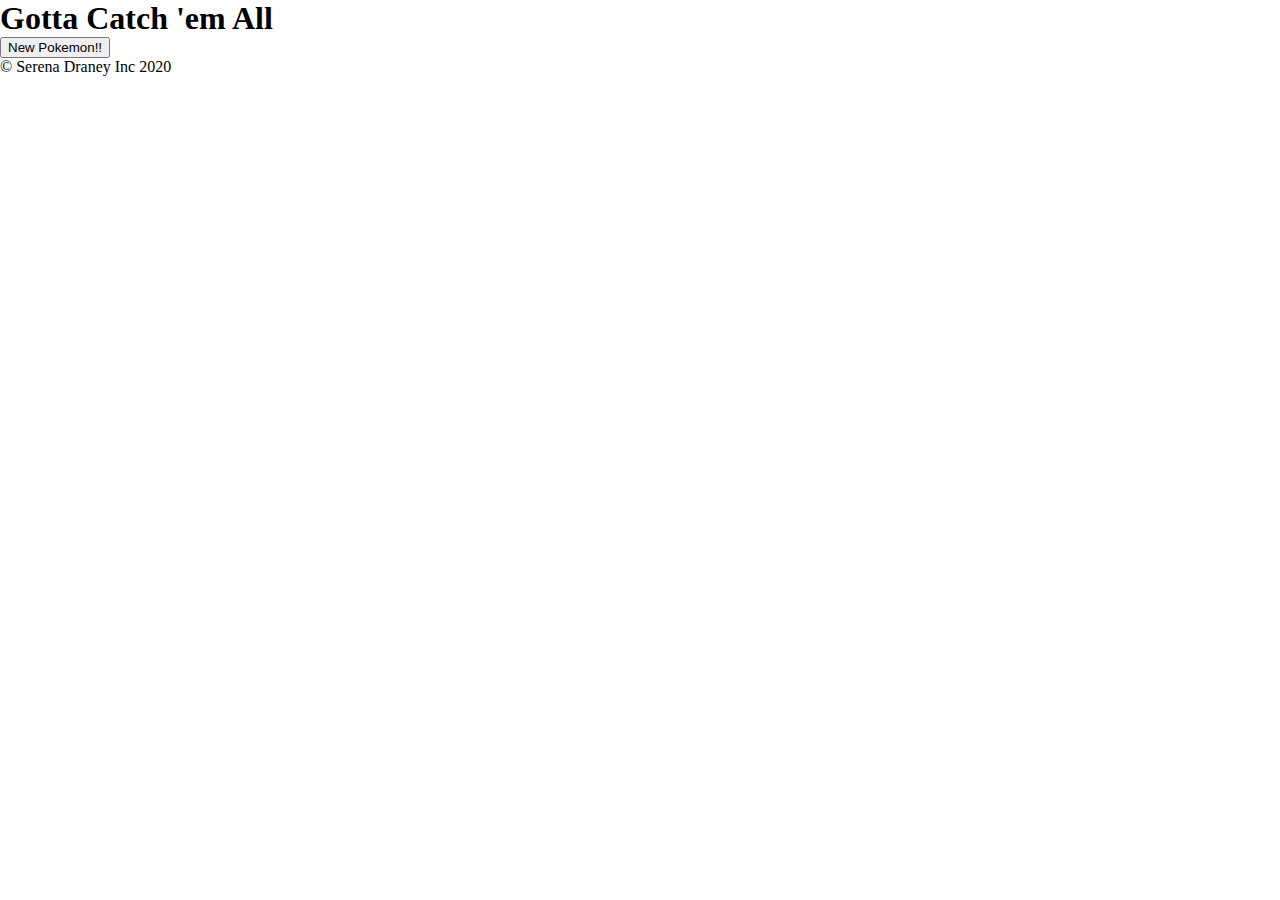
==== pokemon/index.html @ 20aac1a2 "added new button" ====
<!DOCTYPE html>
<html lang="en">
<head>
    <meta charset="UTF-8">
    <meta name="viewport" content="width=device-width, initial-scale=1.0">
    <link rel="stylesheet" href="style.css">
    <title>Pokemon Cards</title>
</head>
<header>
    <h1>Gotta Catch 'em All</h1>
    <button>New Pokemon!!</button>
</header>
<body>
    <main>
        <div class="pokemonGrid">

        </div> </main>
    
</body>
<footer> &#0169; Serena Draney Inc 2020</footer>
<script src='pokecode.js' type="module"></script>
</html>
---- pokemon/style.css ----
* {
    margin: 0;
    box-sizing: border-box;
}

.pokemonGrid {
    display: flex;
    flex-wrap: wrap;
    justify-content: space-between;
}
.scene {
    padding: 20px;
    width: 200px;
    height: 260px;
    border: 1px solid #ccc;
    margin: 10px;
    perspective: 600px;
}
.card {
    width: 100%;
    height: 100%;
    transition: transform 1s;
    transform-style: preserve-3d;
    cursor: pointer;
    position: relative;
}
.card__face {
    position: absolute;
    width: 100%;
    height: 100%;
    backface-visibility: hidden;
  }
  .card__face--front {
    background: red;
  }
  
  .card__face--back {
    background: blue;
    transform: rotateY(180deg);
  }
  .card.is-flipped {
    transform: rotateY(180deg);
  }
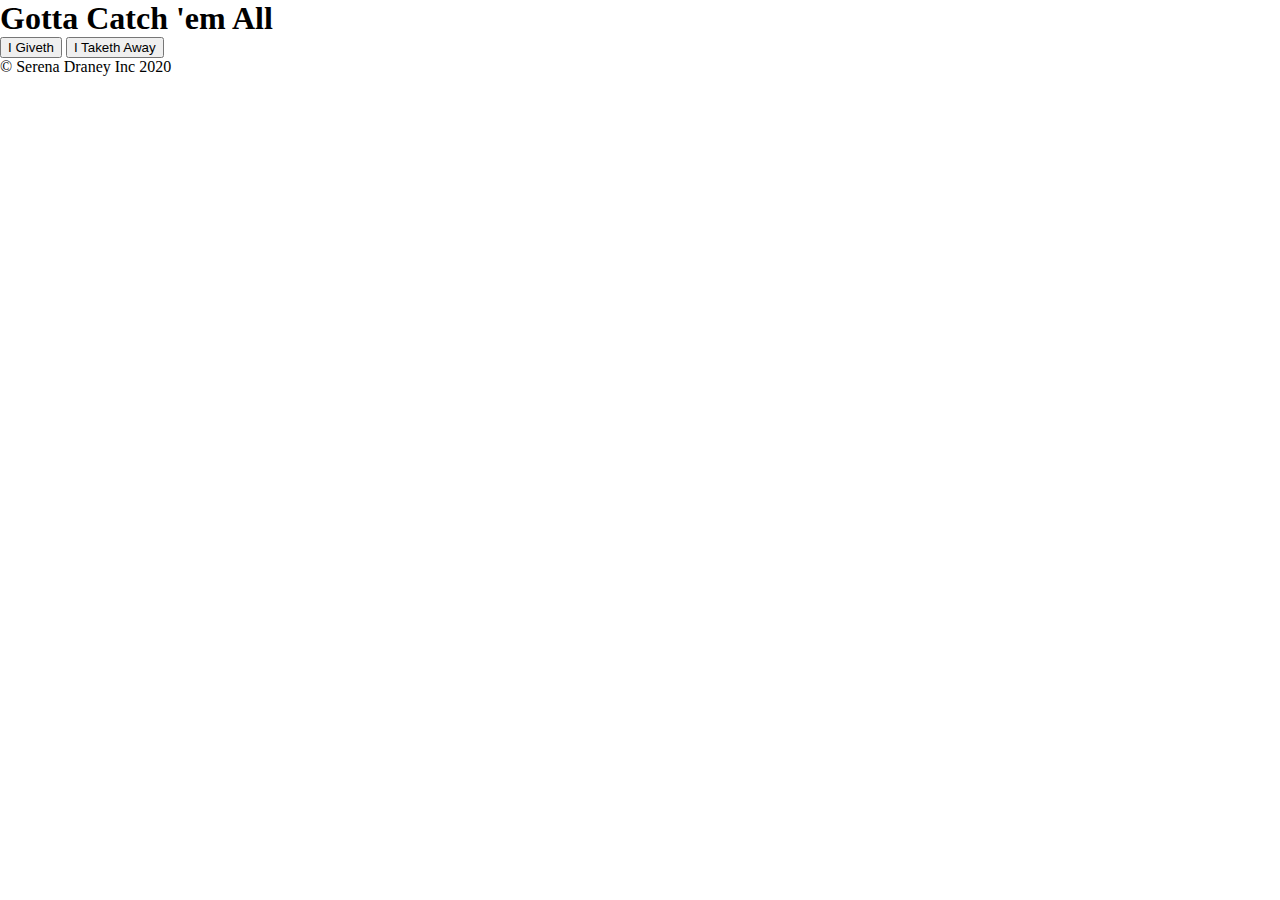
==== commit 967c6b27: "kill button not working helllp" ====
--- a/pokemon/index.html
+++ b/pokemon/index.html
@@ -8,7 +8,8 @@
 </head>
 <header>
     <h1>Gotta Catch 'em All</h1>
-    <button>New Pokemon!!</button>
+    <button class="theGoodGodButton">I Giveth</button>
+    <button class="theBadGodButton">I Taketh Away</button>
 </header>
 <body>
     <main>
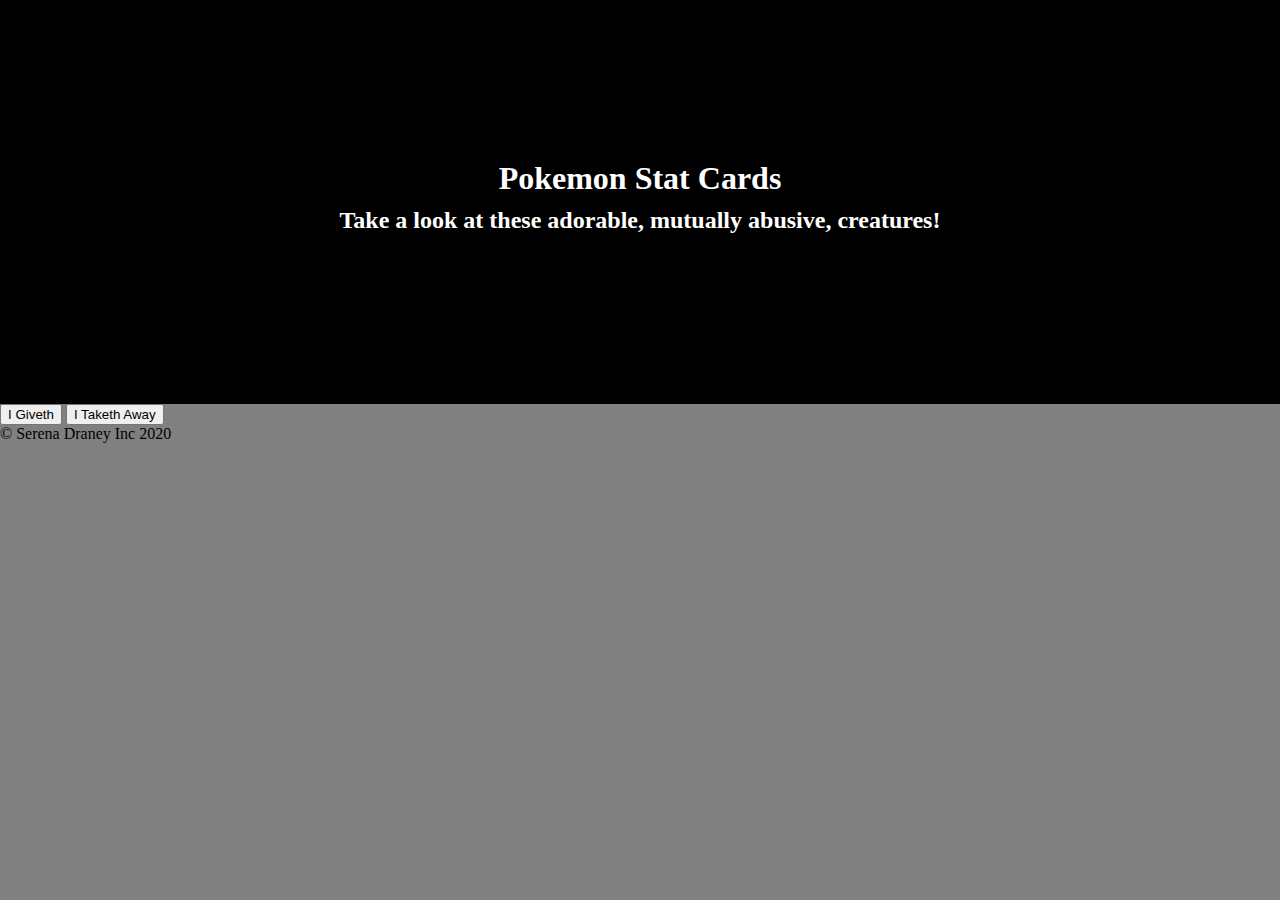
==== commit b75e190e: "added styling for h's and images" ====
--- a/pokemon/index.html
+++ b/pokemon/index.html
@@ -7,7 +7,10 @@
     <title>Pokemon Cards</title>
 </head>
 <header>
-    <h1>Gotta Catch 'em All</h1>
+    <div class="title">
+    <h1>Pokemon Stat Cards</h1>
+    <h2>Take a look at these adorable, mutually abusive, creatures!</h2>
+</div>
     <button class="theGoodGodButton">I Giveth</button>
     <button class="theBadGodButton">I Taketh Away</button>
 </header>
--- a/pokemon/style.css
+++ b/pokemon/style.css
@@ -2,7 +2,9 @@
     margin: 0;
     box-sizing: border-box;
 }
-
+body {
+  background-color: gray;
+}
 .pokemonGrid {
     display: flex;
     flex-wrap: wrap;
@@ -13,6 +15,7 @@
     width: 200px;
     height: 260px;
     border: 1px solid #ccc;
+    border: 5px solid black;
     margin: 10px;
     perspective: 600px;
 }
@@ -40,4 +43,21 @@
   }
   .card.is-flipped {
     transform: rotateY(180deg);
+  }
+  div.title {
+    background-color: black;
+    padding:10rem;
+    background-image:url("leaves")
+  }
+  h1 {
+    color: white;
+    display: flex;
+    justify-content: center;
+    text-justify: center;
+  }
+  h2 {
+    color: white;
+    display: flex;
+    justify-content: center;
+    padding: 10px;
   }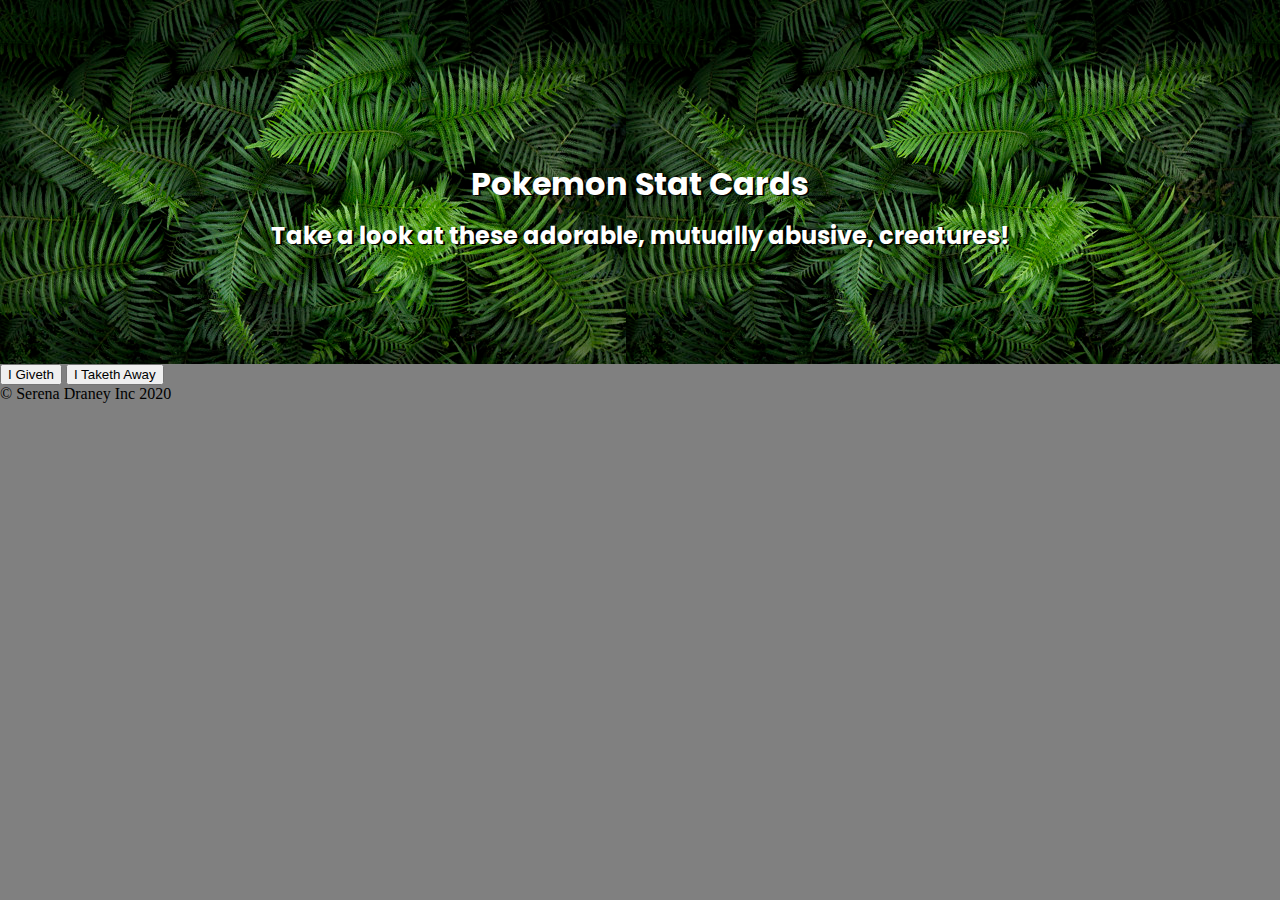
==== commit 3b732334: "added style and lots of green XD" ====
--- a/pokemon/index.html
+++ b/pokemon/index.html
@@ -4,6 +4,8 @@
     <meta charset="UTF-8">
     <meta name="viewport" content="width=device-width, initial-scale=1.0">
     <link rel="stylesheet" href="style.css">
+    <link rel="preconnect" href="https://fonts.gstatic.com">
+<link href="https://fonts.googleapis.com/css2?family=Poppins:wght@500&display=swap" rel="stylesheet">
     <title>Pokemon Cards</title>
 </head>
 <header>
--- a/pokemon/style.css
+++ b/pokemon/style.css
@@ -9,6 +9,8 @@
     display: flex;
     flex-wrap: wrap;
     justify-content: space-between;
+    background-color: black;
+    color:white;
 }
 .scene {
     padding: 20px;
@@ -34,11 +36,11 @@
     backface-visibility: hidden;
   }
   .card__face--front {
-    background: red;
+    background: linear-gradient(rgb(245, 245, 245), darkgreen);
   }
   
   .card__face--back {
-    background: blue;
+    background:green;
     transform: rotateY(180deg);
   }
   .card.is-flipped {
@@ -46,17 +48,20 @@
   }
   div.title {
     background-color: black;
-    padding:10rem;
-    background-image:url("leaves")
+    padding: 10rem;
+    background-image: url(/images/leaves.jpg);
+    background-repeat: repeat-x;
+    text-shadow: 2px 1px black;
+    font-family: 'Poppins', sans-serif;
+    color:rgb(255, 255, 255);
+    max-height: 364px;
   }
   h1 {
-    color: white;
     display: flex;
     justify-content: center;
     text-justify: center;
   }
   h2 {
-    color: white;
     display: flex;
     justify-content: center;
     padding: 10px;
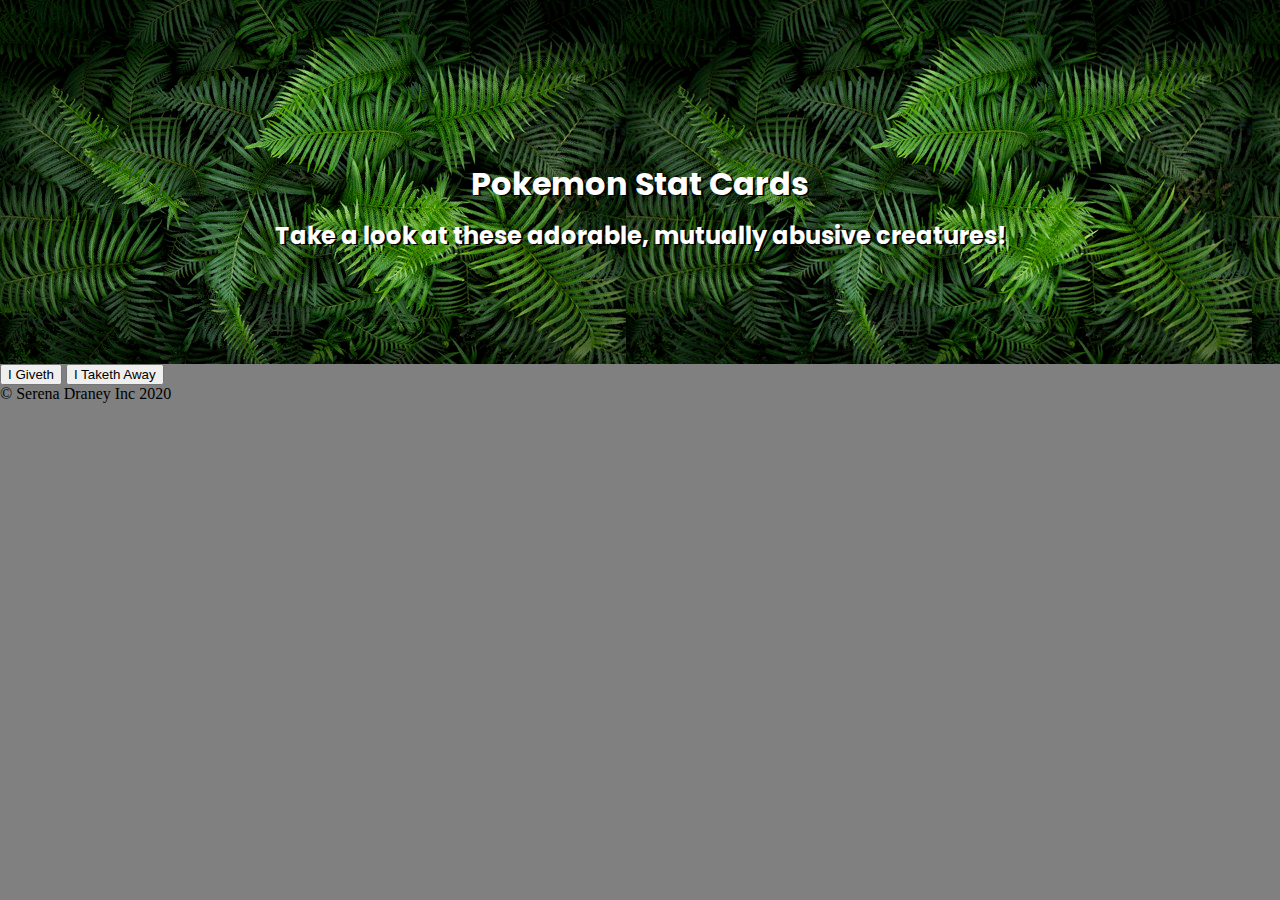
==== commit 6d6e2d4b: "added best move info" ====
--- a/pokemon/index.html
+++ b/pokemon/index.html
@@ -11,7 +11,7 @@
 <header>
     <div class="title">
     <h1>Pokemon Stat Cards</h1>
-    <h2>Take a look at these adorable, mutually abusive, creatures!</h2>
+    <h2>Take a look at these adorable, mutually abusive creatures!</h2>
 </div>
     <button class="theGoodGodButton">I Giveth</button>
     <button class="theBadGodButton">I Taketh Away</button>
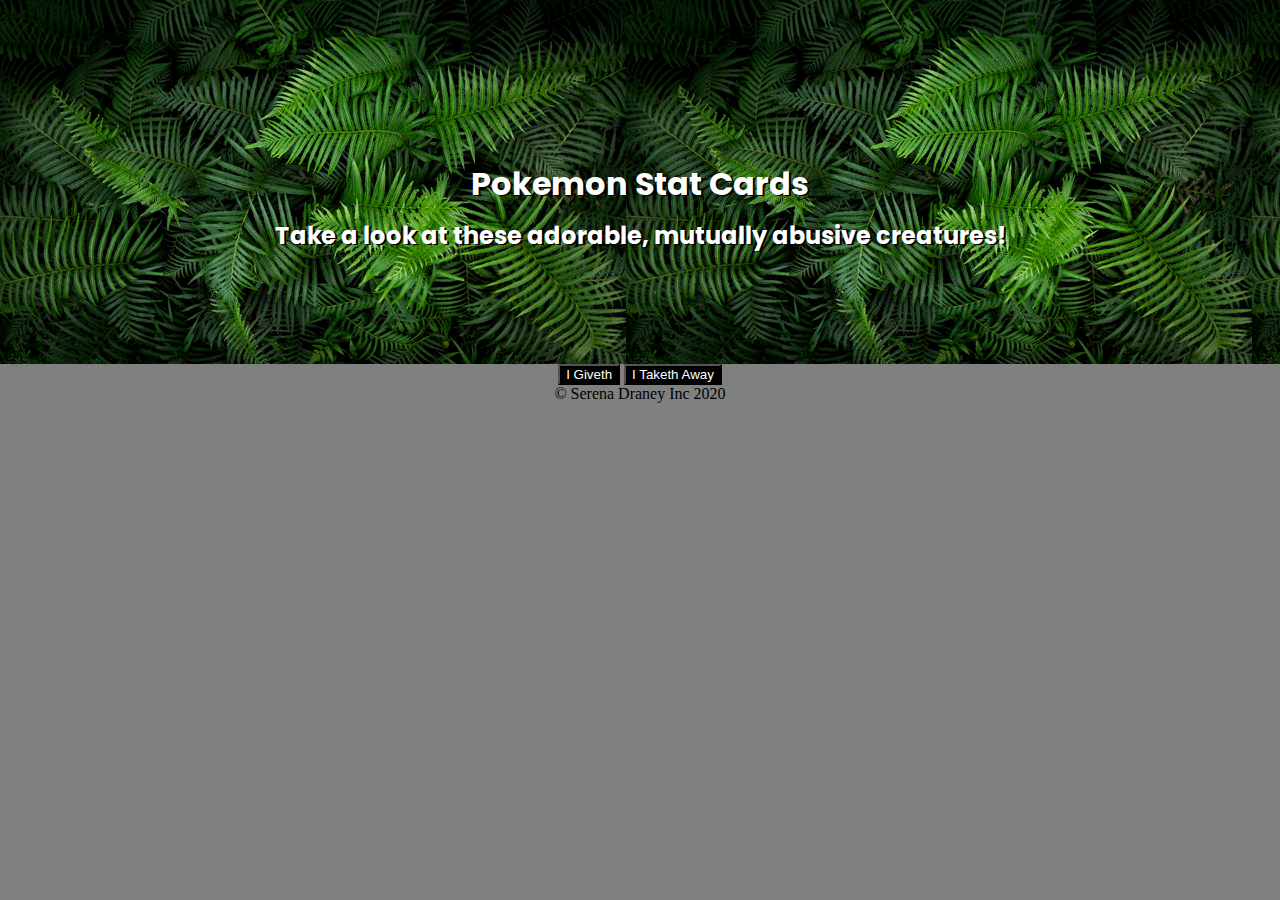
==== commit b62fdc28: "styling" ====
--- a/pokemon/index.html
+++ b/pokemon/index.html
@@ -13,8 +13,10 @@
     <h1>Pokemon Stat Cards</h1>
     <h2>Take a look at these adorable, mutually abusive creatures!</h2>
 </div>
+<div class="buttons">
     <button class="theGoodGodButton">I Giveth</button>
     <button class="theBadGodButton">I Taketh Away</button>
+</div>
 </header>
 <body>
     <main>
--- a/pokemon/style.css
+++ b/pokemon/style.css
@@ -16,8 +16,6 @@
     padding: 20px;
     width: 200px;
     height: 260px;
-    border: 1px solid #ccc;
-    border: 5px solid black;
     margin: 10px;
     perspective: 600px;
 }
@@ -28,6 +26,9 @@
     transform-style: preserve-3d;
     cursor: pointer;
     position: relative;
+    color: black;
+    font-family: 'Poppins', sans-serif;
+    text-align: center;
 }
 .card__face {
     position: absolute;
@@ -36,7 +37,11 @@
     backface-visibility: hidden;
   }
   .card__face--front {
+   
     background: linear-gradient(rgb(245, 245, 245), darkgreen);
+    min-width: 200px;
+    min-height: 250px;
+    padding: 10px 0; 
   }
   
   .card__face--back {
@@ -65,4 +70,24 @@
     display: flex;
     justify-content: center;
     padding: 10px;
+    text-align: center;
+  }
+  h3 {
+    color:white;
+  }
+  .theBadGodButton {
+    background-color: black;
+    color: white;
+  }
+  .theGoodGodButton {
+    background-color: black;
+    color: white;
+  }
+  
+  .buttons {
+    text-align: center;
+  }
+  
+  footer {
+    text-align: center;
   }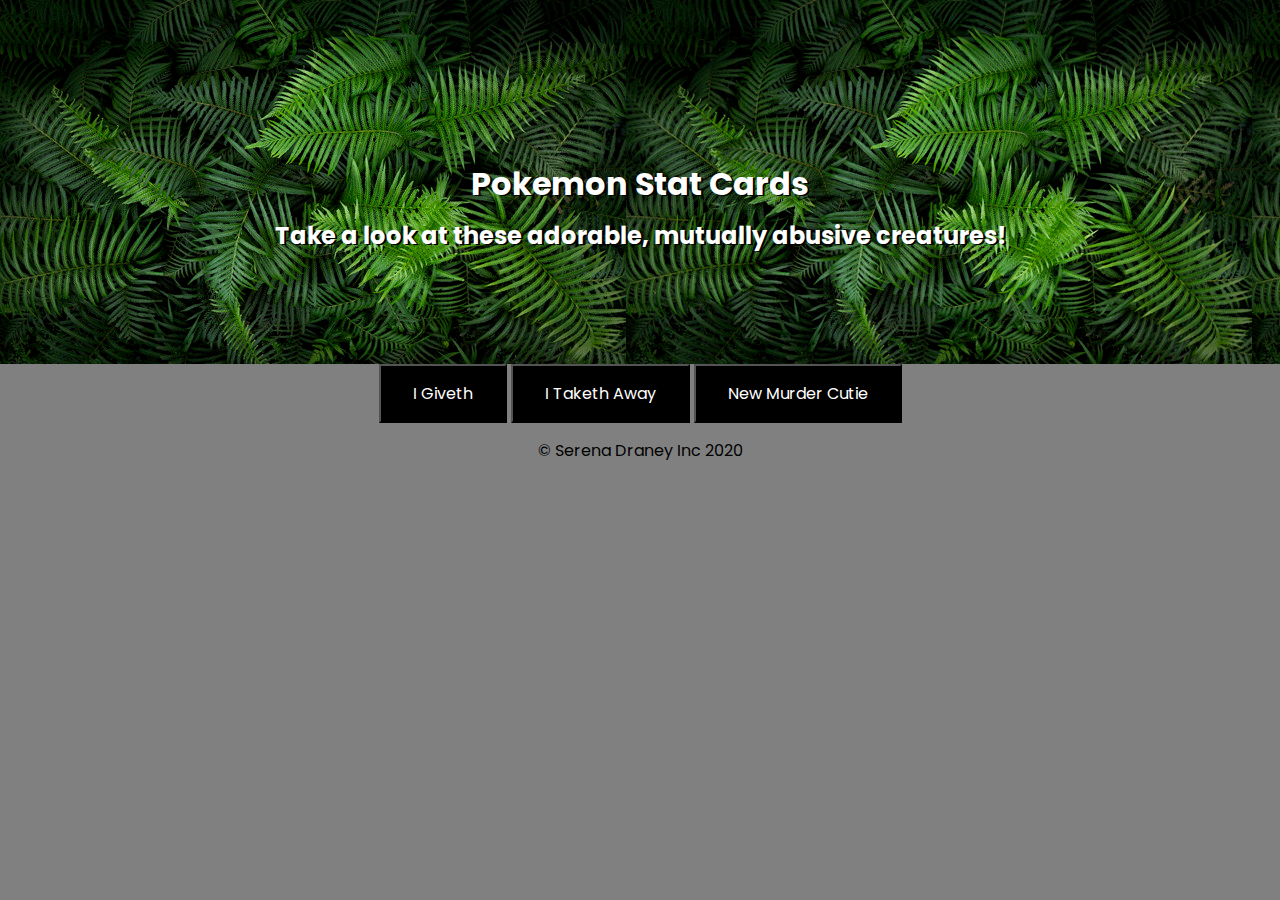
==== commit de323af4: "added hover and button" ====
--- a/pokemon/index.html
+++ b/pokemon/index.html
@@ -14,8 +14,9 @@
     <h2>Take a look at these adorable, mutually abusive creatures!</h2>
 </div>
 <div class="buttons">
-    <button class="theGoodGodButton">I Giveth</button>
-    <button class="theBadGodButton">I Taketh Away</button>
+    <button  class="theGoodGodButton"> <a>I Giveth</a></button>
+   <a> <button class="theBadGodButton">I Taketh Away</button></a>
+    <a><button class="newButton">New Murder Cutie</button></a>
 </div>
 </header>
 <body>
--- a/pokemon/style.css
+++ b/pokemon/style.css
@@ -13,9 +13,8 @@
     color:white;
 }
 .scene {
-    padding: 20px;
     width: 200px;
-    height: 260px;
+    height: 250px;
     margin: 10px;
     perspective: 600px;
 }
@@ -41,11 +40,13 @@
     background: linear-gradient(rgb(245, 245, 245), darkgreen);
     min-width: 200px;
     min-height: 250px;
-    padding: 10px 0; 
+    text-transform: uppercase;
   }
   
   .card__face--back {
     background:green;
+    min-width: 200px;
+    min-height: 250px;
     transform: rotateY(180deg);
   }
   .card.is-flipped {
@@ -78,16 +79,37 @@
   .theBadGodButton {
     background-color: black;
     color: white;
+    padding: 15px 32px;
+    font-size: 16px;
+    font-family: 'Poppins', sans-serif;
   }
   .theGoodGodButton {
     background-color: black;
     color: white;
+    padding: 15px 32px;
+    font-size: 16px;
+    font-family: 'Poppins', sans-serif;
+  }
+ 
+  .newButton{
+    background-color: black;
+    color: white;
+    padding: 15px 32px;
+    font-size: 16px;
+    font-family: 'Poppins', sans-serif;
+  }
+  button.theGoodGodButton:hover, button.theBadGodButton:hover, button.newButton:hover{
+    background-color: white;
+    color:green;
   }
   
   .buttons {
     text-align: center;
+    font-family: 'Poppins', sans-serif;
   }
   
   footer {
     text-align: center;
+    font-family: 'Poppins', sans-serif;
+    padding: 15px;
   }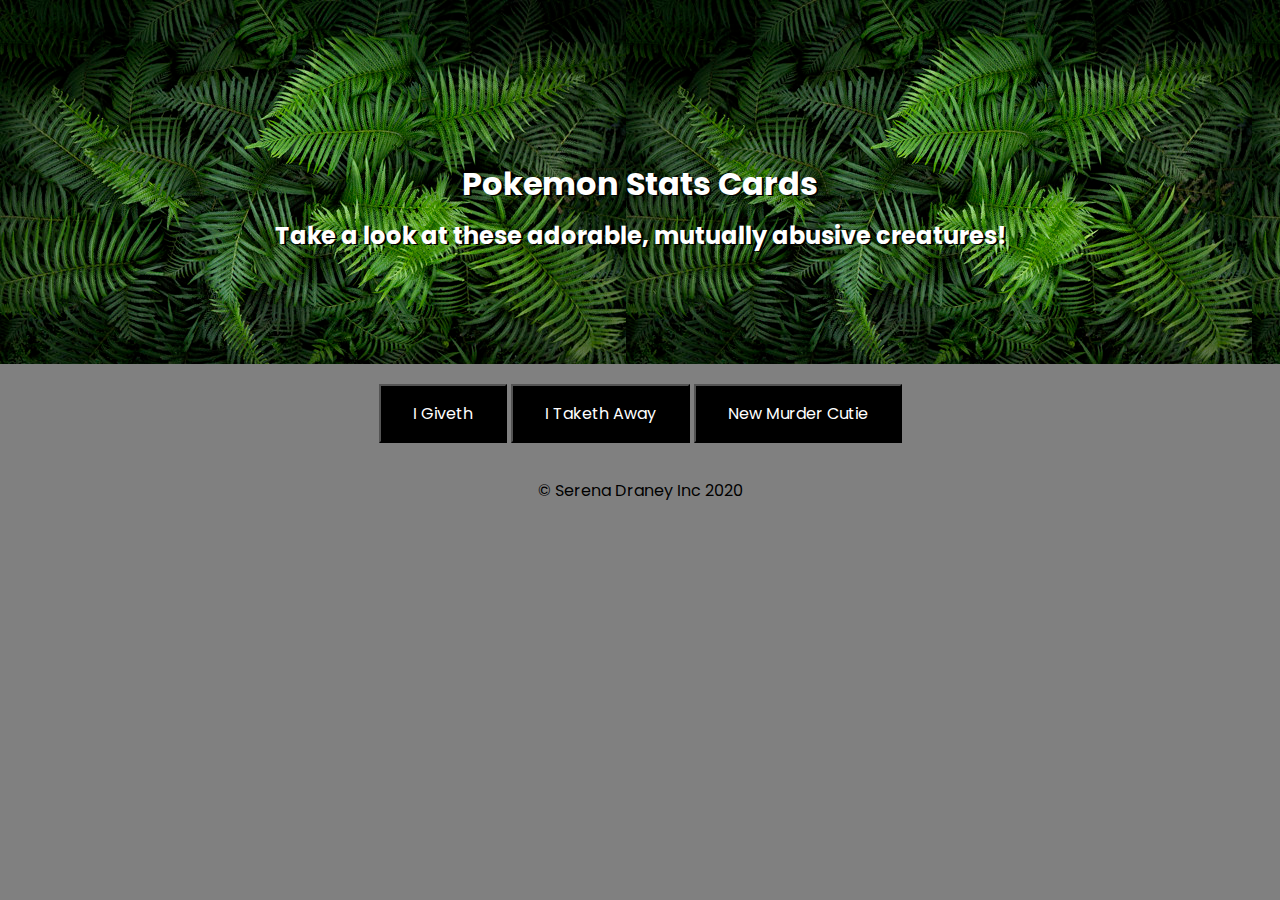
==== commit 11fd2a51: "added a bit of pretty" ====
--- a/pokemon/index.html
+++ b/pokemon/index.html
@@ -10,7 +10,7 @@
 </head>
 <header>
     <div class="title">
-    <h1>Pokemon Stat Cards</h1>
+    <h1>Pokemon Stats Cards</h1>
     <h2>Take a look at these adorable, mutually abusive creatures!</h2>
 </div>
 <div class="buttons">
--- a/pokemon/style.css
+++ b/pokemon/style.css
@@ -106,6 +106,12 @@
   .buttons {
     text-align: center;
     font-family: 'Poppins', sans-serif;
+    padding: 20px;
+  }
+  .pokemonName {
+    text-transform: uppercase;
+    background-color: white;
+    max-height: 17%;
   }
   
   footer {
